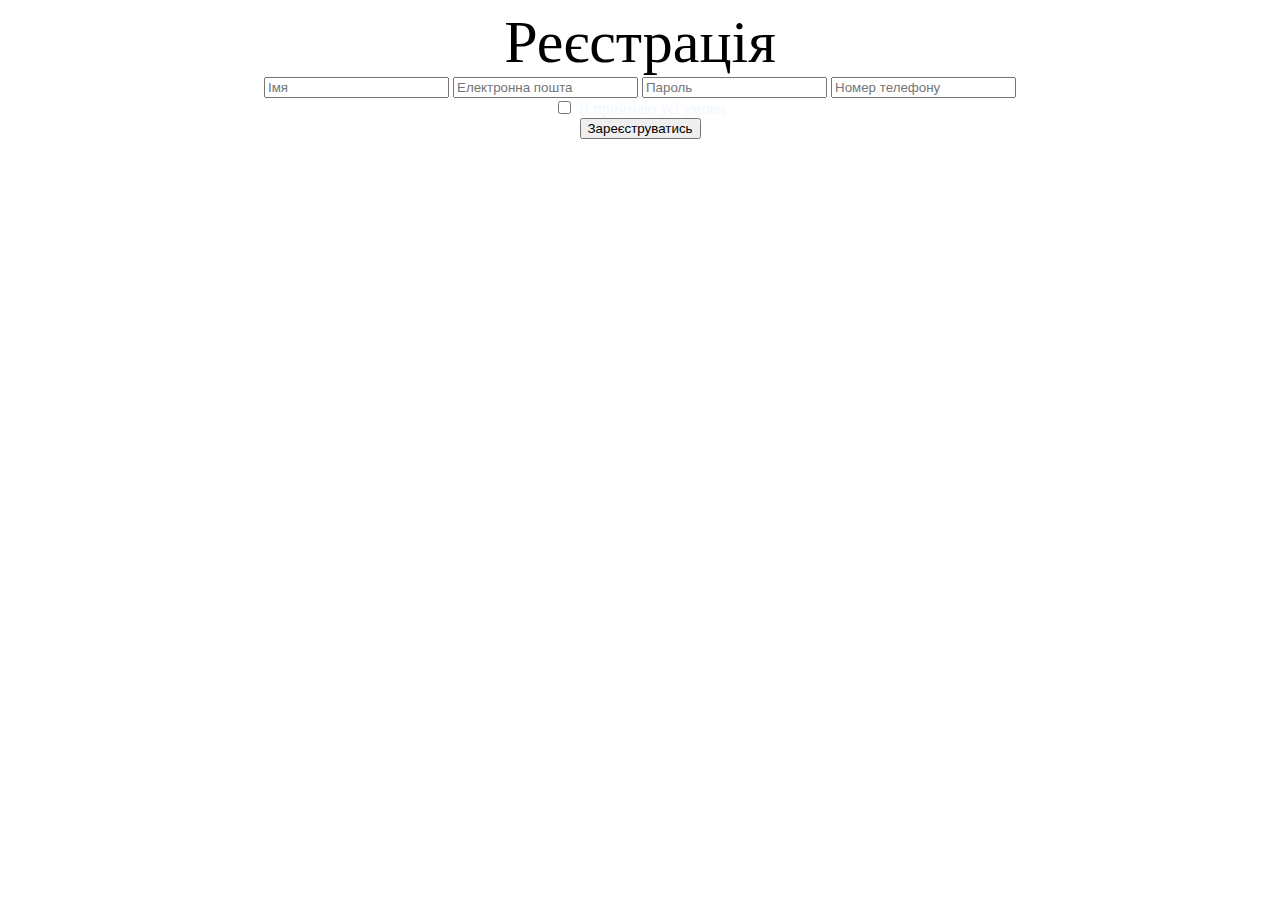
==== registration.html @ 71d9203b "Add new files" ====
<!DOCTYPE html>
<html lang="uk">
<head>
  <meta charset="UTF-8">
  <meta name="viewport" content="width=device-width, initial-scale=1.0">
  <title>Signup</title>
  <link rel="stylesheet" href="style.css">
</head>
<body style="text-align: center;">
  <section class="wrapper">
    <div class="signup">
    <div  style="background-image: none;" class="header">
      <header  style="font-size: 60px;" class="h">Реєстрація</header>
    </div>
      <form id="signupForm">

        <input type="text" name="fullname" placeholder="Імя" required>

        <input type="email" name="email" placeholder="Електронна пошта" required>

        <input type="password" name="password" placeholder="Пароль" required>

        <input type="number_phone" name="number_phone" placeholder="Номер телефону" required>
        <div class="checkbox">
          <input type="checkbox" id="signupCheck" required>
          <label style="color: aliceblue;" for="signupCheck">Я приймаю усі умови</label>
        </div>
        <input class="border-btn color-one" type="submit" value="Зареєструватись">

      </form>
    </div>
  </section>
  <script>
    document.addEventListener('DOMContentLoaded', function() {
      var signupForm = document.getElementById('signupForm');
      
      signupForm.addEventListener('submit', function(event) {
        event.preventDefault();
        
        fullname = signupForm.fullname.value;
        email = signupForm.email.value;
        password = signupForm.password.value;
        number_phone=signupForm.number_phone.value;
        
        localStorage.setItem('fullname', fullname);
        localStorage.setItem('email', email);
        localStorage.setItem('password', password);
        localStorage.setItem('number_phone', number_phone);
        
        alert('Реєстрація пройшла успішно,'+fullname+"!");
        window.location.href = 'index.html';
      });
    });
  </script>
</body>
</html>
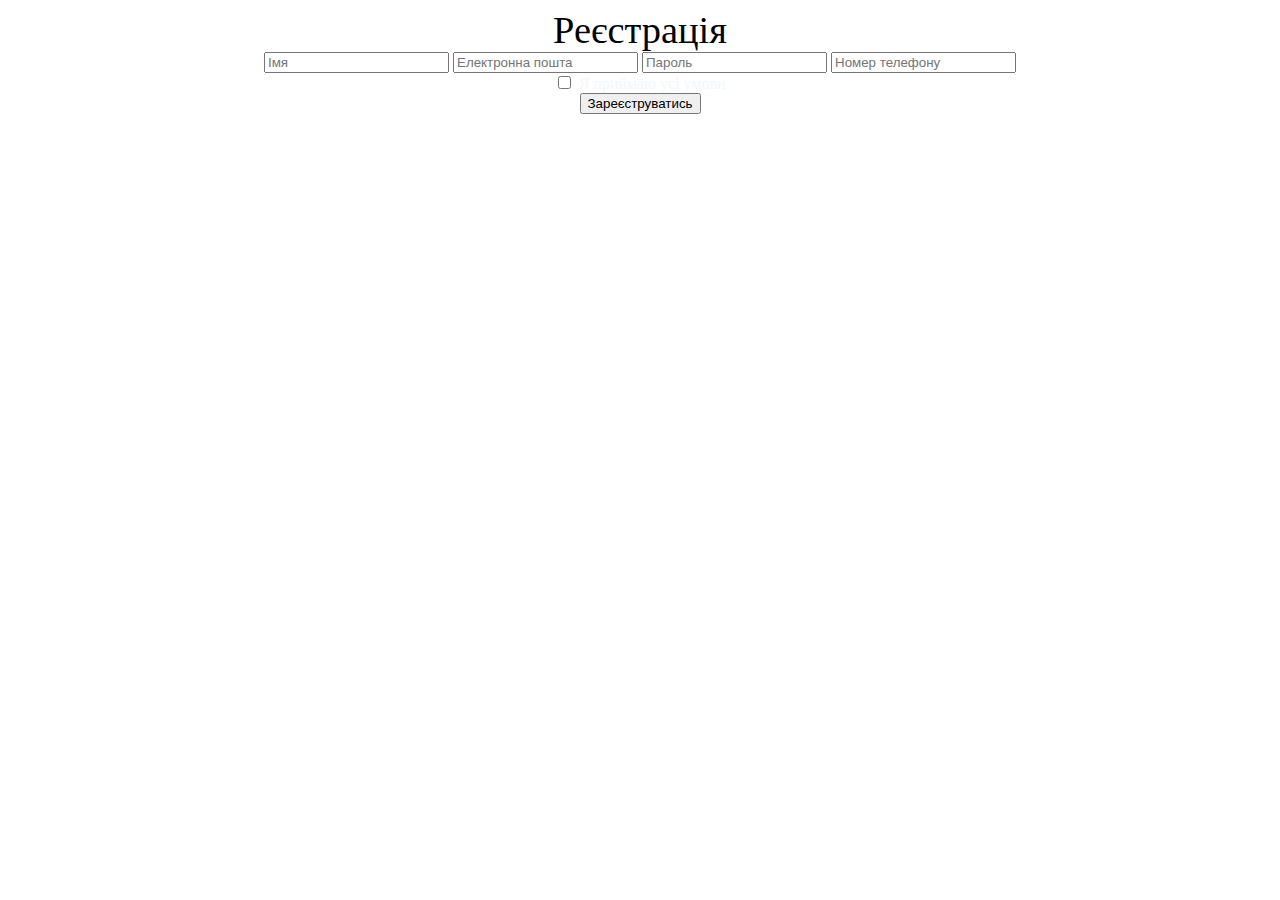
==== commit 5b0c3f47: "Update registration.html" ====
--- a/registration.html
+++ b/registration.html
@@ -11,7 +11,7 @@
   <section class="wrapper">
     <div class="signup">
     <div  style="background-image: none;" class="header">
-      <header  style="font-size: 60px;" class="h">Реєстрація</header>
+      <header class="h" style=" font-size: 3vw">Реєстрація</header>
     </div>
       <form id="signupForm">
 
@@ -54,4 +54,4 @@
     });
   </script>
 </body>
-</html>+</html>
